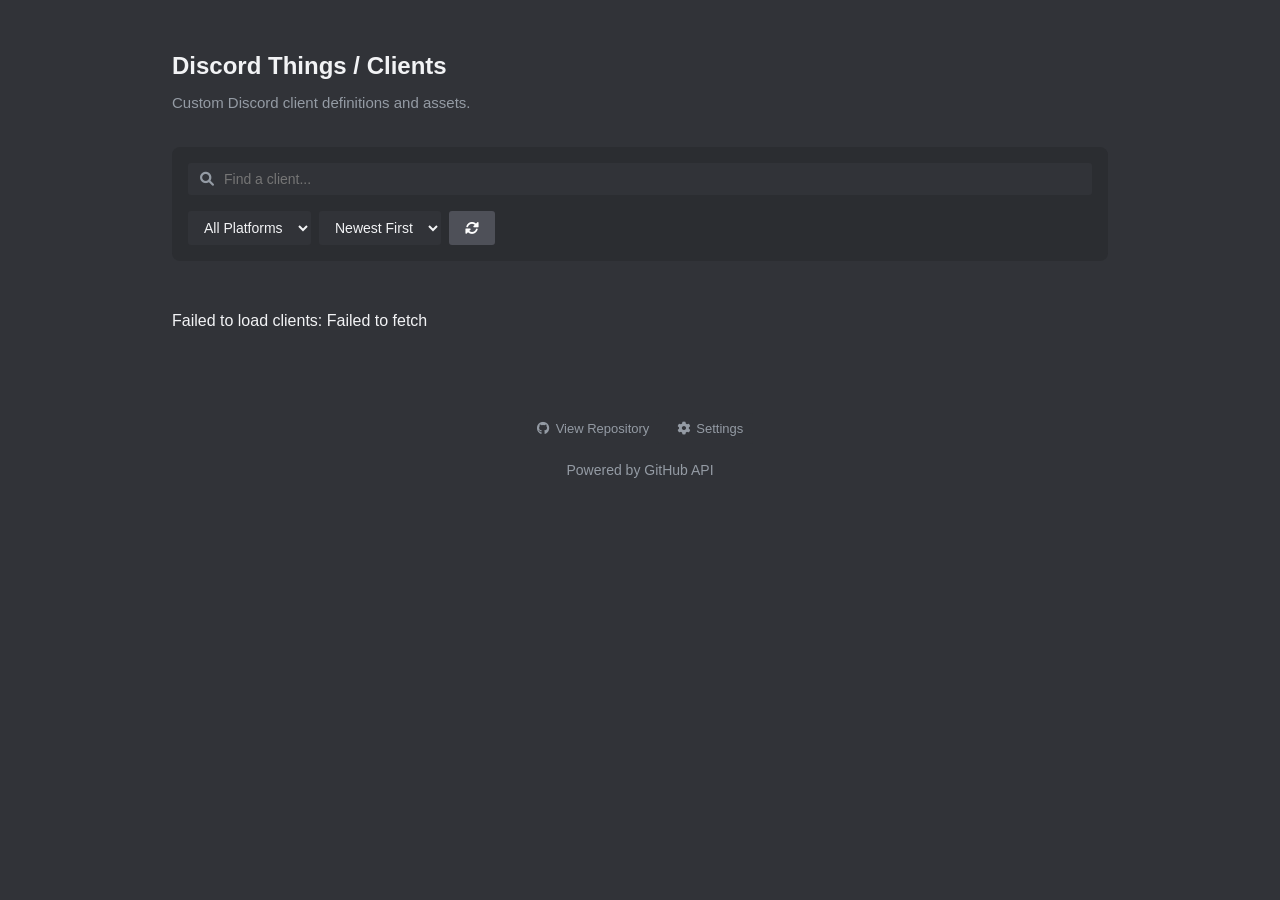
==== clients/index.html @ d76bdd22 "feat: redesign to align with discord style" ====
<!DOCTYPE html>
<html lang="en">
<head>
    <meta charset="UTF-8">
    <meta name="viewport" content="width=device-width, initial-scale=1.0">
    <title>Discord Things - Client Viewer</title>
    <link rel="stylesheet" href="https://cdnjs.cloudflare.com/ajax/libs/font-awesome/6.0.0/css/all.min.css">
    <link rel="stylesheet" href="style.css">
</head>
<body>

    <div id="toast-container" class="toast-container"></div>

    <div class="container">
        <header>
            <h1><a href="../index.html" style="text-decoration: none; color: inherit;">Discord Things</a> / Clients</h1>
            <p>Custom Discord client definitions and assets.</p>

            <div id="clients-view-controls">
                <div class="search-container">
                    <i class="fas fa-search search-icon"></i>
                    <input type="text" id="search-input" placeholder="Find a client...">
                </div>
                
                <div class="toolbar">
                    <select id="platform-filter">
                        <option value="">All Platforms</option>
                        <option value="ios">iOS</option>
                        <option value="android">Android</option>
                        <option value="linux">Linux</option>
                        <option value="mac">Mac</option>
                        <option value="windows">Windows</option>
                    </select>
                    
                    <select id="sort-select">
                        <option value="newest">Newest First</option>
                        <option value="oldest">Oldest First</option>
                        <option value="az">Name (A-Z)</option>
                        <option value="za">Name (Z-A)</option>
                    </select>

                    <button id="refetch-btn" class="btn-secondary" title="Refetch Clients">
                        <i class="fas fa-sync-alt"></i>
                    </button>
                </div>
            </div>
        </header>

        <div id="repo-container">
            <div class="loading">
                <i class="fas fa-spinner fa-spin"></i> Loading clients...
            </div>
        </div>

        <footer>
            <div style="margin-bottom: 1rem; display: flex; justify-content: center; gap: 8px;">
                <a href="https://github.com/explysm/discord-things" target="_blank" class="btn-copy">
                    <i class="fab fa-github"></i> View Repository
                </a>
                <button id="settings-btn" class="btn-copy">
                    <i class="fas fa-cog"></i> Settings
                </button>
            </div>
            <p>Powered by GitHub API</p>
        </footer>
    </div>

    <button id="add-client-btn" class="fab-btn" style="display: none;">
        <i class="fas fa-plus"></i>
    </button>

    <div id="edit-modal" class="modal-overlay">
        <div class="modal-content">
            <div class="modal-header">
                <h3>Edit Client JSON</h3>
                <button class="close-modal">&times;</button>
            </div>
            <div class="modal-body">
                <p class="small-text">Modify the JSON definition directly.</p>
                <textarea id="edit-json-editor" class="code-editor"></textarea>
                <div id="edit-status" class="status-msg"></div>
            </div>
            <div class="modal-footer">
                <button id="save-edit-btn" class="btn-primary">Save Changes</button>
            </div>
        </div>
    </div>

    <div id="login-modal" class="modal-overlay">
        <div class="modal-content">
            <div class="modal-header">
                <h3>Settings</h3>
                <button class="close-modal">&times;</button>
            </div>
            <div class="modal-body">
                <p>Enter your GitHub Personal Access Token to manage clients. <br><small style="color: var(--secondary-text); font-style: italic;">*only if you have access to manage the repo</small></p>
                <input type="password" id="github-token" placeholder="ghp_..." class="modal-input">
                <div id="login-msg" class="status-msg"></div>
                
                <hr style="border: 0; border-top: 1px solid var(--border-color); margin: 1.5rem 0;">
                
                <div style="display: flex; justify-content: space-between; align-items: center;">
                    <span style="font-weight: 500;">Appearance</span>
                    <button id="theme-toggle-btn" class="btn-secondary" style="width: auto;">
                        <i class="fas fa-moon"></i> <span>Dark Mode</span>
                    </button>
                </div>
            </div>
            <div class="modal-footer">
                <button id="logout-btn" class="btn-secondary" style="display: none;">Log Out</button>
                <button id="login-submit" class="btn-primary">Log In</button>
            </div>
        </div>
    </div>

    <div id="upload-modal" class="modal-overlay">
        <div class="modal-content">
            <div class="modal-header">
                <h3>Add New Client</h3>
                <button class="close-modal">&times;</button>
            </div>
            <div class="modal-body">
                <label class="input-label">Name</label>
                <input type="text" id="client-name" class="modal-input" placeholder="Client Name">
                
                <label class="input-label" style="margin-top: 1rem;">Description</label>
                <textarea id="client-desc" class="modal-input" placeholder="A brief description of the client." style="height: 100px; resize: vertical; padding-top: 10px;"></textarea>

                <label class="input-label" style="margin-top: 1rem;">Link</label>
                <input type="url" id="client-link" class="modal-input" placeholder="https://example.com">

                <label class="input-label" style="margin-top: 1rem;">Icon (Optional)</label>
                <div style="display: flex; gap: 10px; margin-bottom: 10px;">
                    <button type="button" id="icon-file-btn" class="btn-secondary" style="flex: 1; background: var(--accent-color); color: black;">
                        <i class="fas fa-upload"></i> Upload File
                    </button>
                    <button type="button" id="icon-url-btn" class="btn-secondary" style="flex: 1;">
                        <i class="fas fa-link"></i> Use URL
                    </button>
                </div>
                
                <div id="icon-file-section">
                    <input type="file" id="client-icon-file" class="modal-input" accept="image/*">
                </div>
                
                <div id="icon-url-section" style="display: none;">
                    <input type="url" id="client-icon-url" class="modal-input" placeholder="https://example.com/icon.png">
                </div>

                <label class="input-label" style="margin-top: 1rem;">Status</label>
                <select id="client-status" class="modal-input">
                    <option value="">Select Status</option>
                    <option value="actively-maintained">Actively Maintained</option>
                    <option value="still-in-development">Still in Development</option>
                    <option value="discontinued">Discontinued</option>
                    <option value="broken">Broken</option>
                </select>

                <label class="input-label" style="margin-top: 1rem;">Tags (comma-separated)</label>
                <input type="text" id="client-tags" class="modal-input" placeholder="e.g. mobile, pc, linux">

                <div id="publish-status" class="status-msg"></div>
            </div>
            <div class="modal-footer">
                <button id="publish-btn" class="btn-primary">Publish Client</button>
            </div>
        </div>
    </div>

    <script>
        const REPO_OWNER = 'explysm';
        const REPO_NAME = 'discord-things';
        const API_URL = `https://api.github.com/repos/${REPO_OWNER}/${REPO_NAME}/contents/clients/json`;
        const CACHE_KEY = 'discord_things_clients_cache';
        const CACHE_DURATION = 1000 * 60 * 10; // 10 minutes
        
        function showToast(message, type = 'info') {
            const container = document.getElementById('toast-container');
            const toast = document.createElement('div');
            toast.className = `toast ${type}`;
            
            let icon = 'info-circle';
            if (type === 'success') icon = 'check-circle';
            if (type === 'error') icon = 'exclamation-circle';
            
            toast.innerHTML = `<i class="fas fa-${icon}"></i> <span>${message}</span>`;
            container.appendChild(toast);
            
            setTimeout(() => {
                toast.classList.add('fade-out');
                setTimeout(() => toast.remove(), 300);
            }, 3000);
        }

        let GITHUB_TOKEN = localStorage.getItem('gh_token');
        let currentSort = 'newest';
        let globalClientData = [];

        const settingsBtn = document.getElementById('settings-btn');
        const loginModal = document.getElementById('login-modal');
        const uploadModal = document.getElementById('upload-modal');
        const editModal = document.getElementById('edit-modal');
        
        const sortSelect = document.getElementById('sort-select');
        const platformFilter = document.getElementById('platform-filter');
        const refetchBtn = document.getElementById('refetch-btn');
        const addClientBtn = document.getElementById('add-client-btn');
        
        const tokenInput = document.getElementById('github-token');
        const loginSubmit = document.getElementById('login-submit');
        const logoutBtn = document.getElementById('logout-btn');
        const loginMsg = document.getElementById('login-msg');
        const themeToggleBtn = document.getElementById('theme-toggle-btn');
        
        let isLightMode = localStorage.getItem('discord_things_theme') === 'light';
        
        function updateTheme() {
            if (isLightMode) {
                document.body.classList.add('light-mode');
                themeToggleBtn.innerHTML = '<i class="fas fa-sun"></i> <span>Light Mode</span>';
            } else {
                document.body.classList.remove('light-mode');
                themeToggleBtn.innerHTML = '<i class="fas fa-moon"></i> <span>Dark Mode</span>';
            }
            localStorage.setItem('discord_things_theme', isLightMode ? 'light' : 'dark');
        }
        
        updateTheme();
        
        if (themeToggleBtn) {
            themeToggleBtn.addEventListener('click', () => {
                isLightMode = !isLightMode;
                updateTheme();
            });
        }
        
        const publishBtn = document.getElementById('publish-btn');
        const publishStatus = document.getElementById('publish-status');
        
        checkAuth();
        fetchClients();
        
        if (sortSelect) {
            sortSelect.addEventListener('change', (e) => {
                currentSort = e.target.value;
                if(globalClientData.length > 0) renderClientList(globalClientData);
            });
        }

        if (platformFilter) {
            platformFilter.addEventListener('change', () => {
                if(globalClientData.length > 0) renderClientList(globalClientData);
            });
        }

        if (refetchBtn) {
            refetchBtn.addEventListener('click', () => {
                const icon = refetchBtn.querySelector('i');
                icon.classList.add('fa-spin');
                fetchClients(true).then(() => {
                    setTimeout(() => icon.classList.remove('fa-spin'), 500);
                });
            });
        }

        settingsBtn.addEventListener('click', () => openModal(loginModal));
        addClientBtn.addEventListener('click', () => {
            resetUploadForm();
            openModal(uploadModal);
        });

        document.querySelectorAll('.close-modal').forEach(btn => {
            btn.addEventListener('click', (e) => closeModal(e.target.closest('.modal-overlay')));
        });

        // Icon upload mode switch
        const iconFileBtn = document.getElementById('icon-file-btn');
        const iconUrlBtn = document.getElementById('icon-url-btn');

        iconFileBtn.addEventListener('click', () => {
            document.getElementById('icon-file-section').style.display = 'block';
            document.getElementById('icon-url-section').style.display = 'none';
            iconFileBtn.style.background = 'var(--accent-color)';
            iconFileBtn.style.color = 'black';
            iconUrlBtn.style.background = 'rgba(255, 255, 255, 0.05)';
            iconUrlBtn.style.color = 'var(--text-color)';
        });

        iconUrlBtn.addEventListener('click', () => {
            document.getElementById('icon-file-section').style.display = 'none';
            document.getElementById('icon-url-section').style.display = 'block';
            iconUrlBtn.style.background = 'var(--accent-color)';
            iconUrlBtn.style.color = 'black';
            iconFileBtn.style.background = 'rgba(255, 255, 255, 0.05)';
            iconFileBtn.style.color = 'var(--text-color)';
        });

        window.onclick = (event) => {
            if (event.target.classList.contains('modal-overlay')) {
                closeModal(event.target);
            }
        };

        function openModal(modal) {
            modal.style.display = 'flex';
            modal.style.opacity = 1;
        }

        function closeModal(modal) {
            modal.style.opacity = 0;
            setTimeout(() => modal.style.display = 'none', 200);
        }

        loginSubmit.addEventListener('click', async () => {
            const token = tokenInput.value.trim();
            if (!token) return;

            loginMsg.textContent = 'Verifying...';
            loginMsg.style.color = 'var(--secondary-text)';

            try {
                const response = await fetch('https://api.github.com/user', { headers: { 'Authorization': `token ${token}` } });
                if (response.ok) {
                    const repoRes = await fetch(`https://api.github.com/repos/${REPO_OWNER}/${REPO_NAME}`, { headers: { 'Authorization': `token ${token}` } });
                    if (repoRes.ok) {
                        const repoData = await repoRes.json();
                        if (!repoData.permissions.push) throw new Error('You do not have write access to this repository.');
                        
                        localStorage.setItem('gh_token', token);
                        GITHUB_TOKEN = token;
                        checkAuth();
                        closeModal(loginModal);
                        showToast('Logged in successfully!', 'success');
                    } else {
                        throw new Error('Could not access repository info.');
                    }
                } else {
                    throw new Error('Invalid token.');
                }
            } catch (err) {
                loginMsg.textContent = err.message;
                loginMsg.style.color = 'var(--error)';
            }
        });

        logoutBtn.addEventListener('click', () => {
            localStorage.removeItem('gh_token');
            GITHUB_TOKEN = null;
            checkAuth();
            loginMsg.textContent = 'Logged out.';
        });

        function resetUploadForm() {
            document.getElementById('client-name').value = '';
            document.getElementById('client-desc').value = '';
            document.getElementById('client-link').value = '';
            document.getElementById('client-icon-file').value = '';
            document.getElementById('client-icon-url').value = '';
            document.getElementById('client-status').value = '';
            publishStatus.textContent = '';
            publishBtn.disabled = false;
            
            // Reset icon section to file mode
            document.getElementById('icon-file-section').style.display = 'block';
            document.getElementById('icon-url-section').style.display = 'none';
            document.getElementById('icon-file-btn').style.background = 'var(--accent-color)';
            document.getElementById('icon-file-btn').style.color = 'black';
            document.getElementById('icon-url-btn').style.background = 'rgba(255, 255, 255, 0.05)';
            document.getElementById('icon-url-btn').style.color = 'var(--text-color)';
        }

        publishBtn.addEventListener('click', async () => {
            const name = document.getElementById('client-name').value.trim();
            const desc = document.getElementById('client-desc').value.trim();
            const link = document.getElementById('client-link').value.trim();
            const iconFile = document.getElementById('client-icon-file').files[0];
            const iconUrlInput = document.getElementById('client-icon-url').value.trim();
            const statusInput = document.getElementById('client-status').value;
            const tagsInput = document.getElementById('client-tags').value.trim();

            if (!name || !link) {
                publishStatus.textContent = 'Name and Link are required.';
                publishStatus.style.color = 'var(--error)';
                return;
            }

            publishStatus.textContent = 'Publishing client...';
            publishStatus.style.color = 'var(--accent-color)';
            publishBtn.disabled = true;

            try {
                let iconUrl = '';
                const safeName = name.toLowerCase().replace(/[^a-z0-9]/g, '-');
                const tags = tagsInput ? tagsInput.split(',').map(tag => tag.trim()).filter(tag => tag) : [];

                if (iconFile) {
                    publishStatus.textContent = 'Uploading icon...';
                    const extension = iconFile.name.split('.').pop();
                    const iconPath = `clients/assets/${safeName}.${extension}`;
                    const content = await toBase64(iconFile);
                    
                    await githubUpload(iconPath, content, `Add icon for client: ${name}`);
                    iconUrl = `https://raw.githubusercontent.com/${REPO_OWNER}/${REPO_NAME}/main/${iconPath}`;
                } else if (iconUrlInput) {
                    iconUrl = iconUrlInput;
                }

                publishStatus.textContent = 'Creating JSON definition...';
                const clientJson = { name, desc, link, iconUrl, status: statusInput || null, tags };
                const jsonPath = `clients/json/${safeName}.json`;
                const jsonContent = btoa(unescape(encodeURIComponent(JSON.stringify(clientJson, null, 2))));
                
                await githubUpload(jsonPath, jsonContent, `Add client: ${name}`);

                closeModal(uploadModal);
                showToast('Client published successfully!', 'success');
                fetchClients(true);

            } catch (err) {
                console.error(err);
                publishStatus.textContent = `Error: ${err.message}`;
                publishStatus.style.color = 'var(--error)';
            } finally {
                publishBtn.disabled = false;
            }
        });

        async function githubUpload(path, contentBase64, message) {
            const url = `https://api.github.com/repos/${REPO_OWNER}/${REPO_NAME}/contents/${path}`;
            let sha = await getFileSha(path);

            const body = { message, content: contentBase64 };
            if (sha) body.sha = sha;

            const response = await fetch(url, {
                method: 'PUT',
                headers: { 'Authorization': `token ${GITHUB_TOKEN}`, 'Content-Type': 'application/json' },
                body: JSON.stringify(body)
            });

            if (!response.ok) {
                const err = await response.json();
                throw new Error(err.message || 'Upload failed');
            }
        }

        function toBase64(file) {
            return new Promise((resolve, reject) => {
                const reader = new FileReader();
                reader.readAsDataURL(file);
                reader.onload = () => resolve(reader.result.split(',')[1]);
                reader.onerror = error => reject(error);
            });
        }

        async function fetchClients(forceRefresh = false) {
            const container = document.getElementById('repo-container');
            
            if (!forceRefresh) {
                const cached = localStorage.getItem(CACHE_KEY);
                if (cached) {
                    try {
                        const { timestamp, data } = JSON.parse(cached);
                        if (Date.now() - timestamp < CACHE_DURATION) {
                            globalClientData = data;
                            renderClientList(data);
                            return;
                        }
                    } catch (e) {
                         console.error("Cache parse error", e);
                         localStorage.removeItem(CACHE_KEY);
                    }
                }
            }
            
            container.innerHTML = `<div class="loading"><i class="fas fa-spinner fa-spin"></i> Loading clients from GitHub...</div>`;

            try {
                const headers = {};
                if (GITHUB_TOKEN) headers['Authorization'] = `token ${GITHUB_TOKEN}`;

                const response = await fetch(API_URL, { headers });
                if (!response.ok) throw new Error(`GitHub API Error: ${response.statusText}`);
                
                const files = (await response.json()).filter(file => file.name.endsWith('.json'));

                if (files.length === 0) {
                    container.innerHTML = '<div class="error">No clients found.</div>';
                    return;
                }

                const clientPromises = files.map(async file => {
                    try {
                        const fileRes = await fetch(file.download_url);
                        const clientData = await fileRes.json();
                        return { ...clientData, jsonPath: file.path, jsonSha: file.sha };
                    } catch (e) {
                        console.error('Error fetching client json:', file.name, e);
                        return null;
                    }
                });

                const clients = (await Promise.all(clientPromises)).filter(c => c !== null);

                localStorage.setItem(CACHE_KEY, JSON.stringify({ timestamp: Date.now(), data: clients }));
                globalClientData = clients;
                renderClientList(clients);

            } catch (error) {
                console.error(error);
                container.innerHTML = `<div class="error">Failed to load clients: ${error.message}</div>`;
            }
        }

        function renderClientList(clients) {
            const container = document.getElementById('repo-container');
            container.innerHTML = '';
            
            let sortedClients = [...clients];
            if (currentSort === 'az') sortedClients.sort((a, b) => a.name.localeCompare(b.name));
            else if (currentSort === 'za') sortedClients.sort((a, b) => b.name.localeCompare(a.name));
            else if (currentSort === 'oldest') sortedClients.reverse();
            
            sortedClients.forEach(client => createClientCard(client, container));
            checkAuth();
            
            applyFilters();
        }

        function applyFilters() {
            const searchTerm = searchInput.value.toLowerCase();
            const platformFilterValue = platformFilter ? platformFilter.value.toLowerCase() : '';
            
            document.querySelectorAll('.repo-card').forEach(card => {
                const name = card.querySelector('.repo-name').textContent.toLowerCase();
                const desc = card.querySelector('.client-desc').textContent.toLowerCase();
                const status = card.querySelector('.status-badge') ? card.querySelector('.status-badge').textContent.toLowerCase() : '';
                const tags = Array.from(card.querySelectorAll('.tag-badge')).map(tag => tag.textContent.toLowerCase()).join(' ');
                
                let showCard = true;
                
                // Apply search filter
                if (searchTerm) {
                    const searchableContent = `${name} ${desc} ${status} ${tags}`;
                    showCard = searchableContent.includes(searchTerm);
                }
                
                // Apply platform filter
                if (showCard && platformFilterValue) {
                    showCard = tags.includes(platformFilterValue);
                }
                
                card.style.display = showCard ? 'flex' : 'none';
            });
        }

        function createClientCard(clientData, container) {
            const card = document.createElement('div');
            card.className = 'repo-card';
            
            const deleteBtnId = `del-${Math.random().toString(36).substr(2, 9)}`;
            const editBtnId = `edit-${Math.random().toString(36).substr(2, 9)}`;
            
            const statusBadge = clientData.status ? 
                (clientData.status === 'actively-maintained' ? 
                    '<span class="status-badge actively-maintained">Actively Maintained</span>' : 
                    clientData.status === 'still-in-development' ? 
                    '<span class="status-badge still-in-development">Still in Development</span>' :
                    clientData.status === 'broken' ?
                    '<span class="status-badge broken">Broken</span>' :
                    '<span class="status-badge discontinued">Discontinued</span>') : '';

            card.innerHTML = `
                <div class="repo-header">
                    <span class="repo-name">${clientData.name}</span>
                    ${statusBadge}
                </div>

                <div class="client-details">
                    ${clientData.iconUrl ? `<img src="${clientData.iconUrl}" alt="${clientData.name} Icon" class="client-icon">` : '<div class="client-icon"></div>'}
                    <div class="client-info">
                         <p class="client-desc">${clientData.desc || 'No description provided.'}</p>
                         ${clientData.tags && clientData.tags.length > 0 ? `
                            <div class="tags-container">
                                ${clientData.tags.map(tag => `<span class="tag-badge">${tag}</span>`).join('')}
                            </div>
                         ` : ''}
                    </div>
                </div>

                <div class="repo-meta">
                    <a href="${clientData.link}" target="_blank" class="btn-copy" title="Visit Link">
                        <i class="fas fa-external-link-alt"></i> Visit
                    </a>
                    <button id="${editBtnId}" class="btn-copy btn-delete" style="display: none;" title="Edit JSON">
                        <i class="fas fa-edit"></i>
                    </button>
                    <button id="${deleteBtnId}" class="btn-copy btn-delete" style="display: none; color: #f85149;" title="Delete">
                        <i class="fas fa-trash"></i>
                    </button>
                </div>
            `;
            
            container.appendChild(card);

            document.getElementById(deleteBtnId).onclick = (e) => { e.preventDefault(); deleteClient(clientData); };
            document.getElementById(editBtnId).onclick = (e) => { e.preventDefault(); openEditModal(clientData); };
        }
        
        const editJsonEditor = document.getElementById('edit-json-editor');
        const saveEditBtn = document.getElementById('save-edit-btn');
        const editStatus = document.getElementById('edit-status');
        let currentEditingClient = null;

        function openEditModal(clientData) {
            currentEditingClient = clientData;
            const cleanData = { ...clientData };
            delete cleanData.jsonPath;
            delete cleanData.jsonSha;
            
            editJsonEditor.value = JSON.stringify(cleanData, null, 2);
            editStatus.textContent = '';
            openModal(editModal);
        }

        saveEditBtn.addEventListener('click', async () => {
             if (!currentEditingClient) return;
             const content = editJsonEditor.value;
             let jsonData;
             try {
                 jsonData = JSON.parse(content);
             } catch(e) {
                 editStatus.textContent = "Invalid JSON";
                 editStatus.style.color = 'var(--error)';
                 return;
             }
             
             saveEditBtn.disabled = true;
             editStatus.textContent = "Saving...";
             editStatus.style.color = 'var(--accent-color)';
             
             try {
                const safeName = jsonData.name.toLowerCase().replace(/[^a-z0-9]/g, '-');
                const newPath = `clients/json/${safeName}.json`;

                // If name changes, we need to delete old file
                if (currentEditingClient.jsonPath !== newPath) {
                    await githubDelete(currentEditingClient.jsonPath, currentEditingClient.jsonSha, `Rename client: ${currentEditingClient.name} to ${jsonData.name}`);
                }

                const base64Content = btoa(unescape(encodeURIComponent(content)));
                await githubUpload(newPath, base64Content, `Update client: ${jsonData.name}`);
                 
                 closeModal(editModal);
                 showToast('Client updated successfully!', 'success');
                 fetchClients(true);
             } catch(e) {
                 console.error(e);
                 editStatus.textContent = `Error: ${e.message}`;
                 editStatus.style.color = 'var(--error)';
             } finally {
                 saveEditBtn.disabled = false;
             }
        });

        async function deleteClient(clientData) {
            if (!confirm(`Are you sure you want to delete "${clientData.name}"?`)) return;
            
            try {
                showToast('Deleting client...', 'info');
                // 1. Delete JSON file
                await githubDelete(clientData.jsonPath, clientData.jsonSha, `Delete client: ${clientData.name}`);
                
                // 2. Delete icon if it exists
                if (clientData.iconUrl) {
                    try {
                        const iconPath = clientData.iconUrl.match(/main\/(.*)$/)[1];
                        if (iconPath) {
                            const sha = await getFileSha(iconPath);
                            if (sha) await githubDelete(iconPath, sha, `Delete icon for: ${clientData.name}`);
                        }
                    } catch (e) {
                        console.error(`Failed to delete icon: ${clientData.iconUrl}`, e);
                        showToast('Could not delete icon file, but JSON was deleted.', 'error');
                    }
                }

                showToast('Client deleted successfully.', 'success');
                fetchClients(true);

            } catch (err) {
                console.error(err);
                showToast(`Error deleting client: ${err.message}`, 'error');
            }
        }

        async function getFileSha(path) {
            const url = `https://api.github.com/repos/${REPO_OWNER}/${REPO_NAME}/contents/${path}`;
            const headers = { 'Authorization': `token ${GITHUB_TOKEN}` };
            try {
                const res = await fetch(url, { headers });
                if (res.ok) {
                    const data = await res.json();
                    return data.sha;
                }
            } catch (e) {}
            return null;
        }

        async function githubDelete(path, sha, message) {
            const url = `https://api.github.com/repos/${REPO_OWNER}/${REPO_NAME}/contents/${path}`;
            const response = await fetch(url, {
                method: 'DELETE',
                headers: { 'Authorization': `token ${GITHUB_TOKEN}`, 'Content-Type': 'application/json' },
                body: JSON.stringify({ message, sha })
            });
            if (!response.ok) {
                const err = await response.json();
                throw new Error(err.message || 'Delete failed');
            }
        }

        function checkAuth() {
            if (GITHUB_TOKEN) {
                if (addClientBtn) addClientBtn.style.display = 'flex';
                if (tokenInput) tokenInput.style.display = 'none';
                if (loginSubmit) loginSubmit.style.display = 'none';
                if (logoutBtn) logoutBtn.style.display = 'block';
                if (loginMsg) {
                    loginMsg.textContent = 'You are logged in.';
                    loginMsg.style.color = '#2ea043';
                }
                document.querySelectorAll('.btn-delete').forEach(el => el.style.display = 'inline-flex');
            } else {
                if (addClientBtn) addClientBtn.style.display = 'none';
                if (tokenInput) tokenInput.style.display = 'block';
                if (loginSubmit) loginSubmit.style.display = 'block';
                if (logoutBtn) logoutBtn.style.display = 'none';
                if (loginMsg) {
                    loginMsg.textContent = '';
                    tokenInput.value = '';
                }
                document.querySelectorAll('.btn-delete').forEach(el => el.style.display = 'none');
            }
        }

        const searchInput = document.getElementById('search-input');
        searchInput.addEventListener('input', () => {
            applyFilters();
        });
    </script>
</body>
</html>
---- clients/style.css ----
:root {
    /* Discord Palette */
    --bg-color: #313338; 
    --surface: #2b2d31;
    --surface-hover: #35373c;
    --text-primary: #f2f3f5; 
    --text-secondary: #949ba4; 
    
    /* Accents & Borders */
    --accent: #5865f2; 
    --border: #1e1f22;
    
    /* Status Colors */
    --success: #23a559;
    --error: #f23f43;
    --warning: #f0b232;

    /* Metrics */
    --radius-sm: 3px;
    --radius-md: 4px;
    --radius-lg: 8px;
    --font-sans: 'gg sans', 'Noto Sans', 'Helvetica Neue', Helvetica, Arial, sans-serif;
}

body.light-mode {
    --bg-color: #f2f3f5;
    --surface: #ffffff;
    --surface-hover: #ebedef;
    --text-primary: #060607;
    --text-secondary: #4e5058;
    
    --accent: #5865f2;
    --border: #e3e5e8;
}

* {
    box-sizing: border-box;
    margin: 0;
    padding: 0;
    -webkit-tap-highlight-color: transparent;
}

body {
    background-color: var(--bg-color);
    color: var(--text-primary);
    font-family: var(--font-sans);
    line-height: 1.5;
    padding: 0;
    margin: 0;
    min-height: 100vh;
}

.container {
    max-width: 1000px;
    margin: 0 auto;
    padding: 3rem 2rem;
}

header {
    margin-bottom: 3rem;
}

header h1 {
    font-size: 1.5rem;
    font-weight: 700;
    margin-bottom: 0.5rem;
}

header h1 a:hover {
    text-decoration: underline;
}

header p {
    color: var(--text-secondary);
    font-size: 0.9375rem;
}

/* Controls & Toolbar */
#clients-view-controls {
    background: var(--surface);
    border-radius: var(--radius-lg);
    padding: 1rem;
    margin-top: 2rem;
}

.search-container {
    position: relative;
}

.search-icon {
    position: absolute;
    left: 12px;
    top: 50%;
    transform: translateY(-50%);
    color: var(--text-secondary);
    font-size: 0.875rem;
    pointer-events: none;
}

#search-input, .modal-input, .code-editor {
    width: 100%;
    padding: 8px 12px 8px 36px;
    background-color: var(--bg-color);
    border: none;
    border-radius: var(--radius-sm);
    color: var(--text-primary);
    font-size: 0.875rem;
    font-family: var(--font-sans);
    outline: none;
}

.modal-input {
    padding-left: 12px;
}

.toolbar {
    display: flex;
    gap: 8px;
    margin-top: 1rem;
    flex-wrap: wrap;
}

select#platform-filter, select#sort-select {
    padding: 8px 12px;
    background-color: var(--bg-color);
    border: none;
    border-radius: var(--radius-sm);
    color: var(--text-primary);
    font-size: 0.875rem;
    cursor: pointer;
    outline: none;
}

/* Buttons - Discord Themed */
.btn-primary, .btn-secondary {
    display: flex;
    align-items: center;
    justify-content: center;
    gap: 8px;
    padding: 8px 16px;
    border-radius: 3px;
    font-size: 0.875rem;
    font-weight: 500;
    cursor: pointer;
    border: none;
    text-decoration: none;
}

.btn-primary {
    background: var(--accent);
    color: white;
}

.btn-primary:hover {
    background: #4752c4;
}

.btn-secondary {
    background: #4e5058;
    color: white;
}

.btn-secondary:hover {
    background: #6d6f78;
}

.btn-copy {
    padding: 6px 12px;
    border-radius: 3px;
    display: inline-flex;
    align-items: center;
    justify-content: center;
    gap: 8px;
    background: var(--surface);
    color: var(--text-secondary);
    cursor: pointer;
    font-size: 0.8125rem;
    text-decoration: none;
    border: none;
    text-align: center;
}

.btn-copy:hover {
    color: var(--text-primary);
    background: var(--surface-hover);
}

/* Repository Grid */
#repo-container {
    display: grid;
    grid-template-columns: repeat(auto-fill, minmax(300px, 1fr));
    gap: 1rem;
    margin-top: 2rem;
}

.repo-card {
    background: var(--surface);
    border-radius: var(--radius-md);
    padding: 1.25rem;
    display: flex;
    flex-direction: column;
}

.repo-card:hover {
    background: var(--surface-hover);
}

.repo-header {
    display: flex;
    justify-content: space-between;
    align-items: flex-start;
    margin-bottom: 1rem;
}

.repo-name {
    font-size: 1rem;
    font-weight: 700;
    color: var(--text-primary);
}

.client-icon {
    width: 48px;
    height: 48px;
    border-radius: var(--radius-md);
    background-color: var(--bg-color);
    margin-right: 1rem;
    flex-shrink: 0;
    object-fit: cover;
}

.client-details {
    display: flex;
    margin-bottom: 1rem;
}

.client-desc {
    color: var(--text-secondary);
    font-size: 0.875rem;
    margin-bottom: 0.75rem;
    line-height: 1.5;
}

.tag-badge {
    background-color: var(--bg-color);
    color: var(--text-secondary);
    padding: 2px 6px;
    border-radius: var(--radius-sm);
    font-size: 0.75rem;
    margin-right: 4px;
    margin-bottom: 4px;
    display: inline-block;
}

.status-badge {
    padding: 2px 6px;
    border-radius: var(--radius-sm);
    font-size: 0.7rem;
    font-weight: 700;
    text-transform: uppercase;
}

.status-badge.actively-maintained { color: var(--success); }
.status-badge.discontinued { color: var(--error); }
.status-badge.still-in-development { color: var(--warning); }
.status-badge.broken { color: var(--error); }

.repo-meta {
    margin-top: auto;
    display: flex;
    gap: 6px;
}

.btn-copy {
    padding: 6px 10px;
    border-radius: var(--radius-sm);
    display: inline-flex;
    align-items: center;
    gap: 6px;
    background: var(--bg-color);
    color: var(--text-secondary);
    cursor: pointer;
    font-size: 0.8125rem;
    text-decoration: none;
    border: none;
}

.btn-copy:hover {
    color: var(--text-primary);
    background: var(--surface-hover);
}

/* FAB */
.fab-btn {
    position: fixed;
    bottom: 2rem;
    right: 2rem;
    width: 3.5rem;
    height: 3.5rem;
    border-radius: 50%;
    background-color: var(--accent);
    color: white;
    border: none;
    font-size: 1.25rem;
    cursor: pointer;
    display: flex;
    align-items: center;
    justify-content: center;
    z-index: 100;
}

/* Modals */
.modal-overlay {
    position: fixed;
    top: 0;
    left: 0;
    width: 100%;
    height: 100%;
    background: rgba(0, 0, 0, 0.85);
    display: none;
    justify-content: center;
    align-items: center;
    z-index: 2000;
}

.modal-content {
    background: var(--bg-color);
    padding: 2rem;
    border-radius: var(--radius-md);
    width: 90%;
    max-width: 480px;
}

.modal-header {
    display: flex;
    justify-content: space-between;
    align-items: center;
    margin-bottom: 1.5rem;
}

.close-modal {
    background: none;
    border: none;
    color: var(--text-secondary);
    font-size: 1.25rem;
    cursor: pointer;
}

.code-editor {
    font-family: 'JetBrains Mono', monospace;
    min-height: 200px;
    resize: vertical;
    background: #1e1f22;
    padding-left: 12px;
}

/* Toast */
.toast-container {
    position: fixed;
    bottom: 2rem;
    left: 50%;
    transform: translateX(-50%);
    display: flex;
    flex-direction: column;
    gap: 0.5rem;
    z-index: 9999;
}

.toast {
    background: #1e1f22;
    color: var(--text-primary);
    padding: 0.75rem 1.25rem;
    border-radius: var(--radius-md);
    font-size: 0.875rem;
    display: flex;
    align-items: center;
    gap: 0.75rem;
    min-width: 280px;
}

footer {
    margin-top: 5rem;
    text-align: center;
    color: var(--text-secondary);
    padding-bottom: 3rem;
    font-size: 0.875rem;
}

@media (max-width: 600px) {
    .container { padding: 2rem 1rem; }
    #repo-container { grid-template-columns: 1fr; }
    .toolbar { flex-direction: column; }
    .toolbar * { width: 100%; }
}
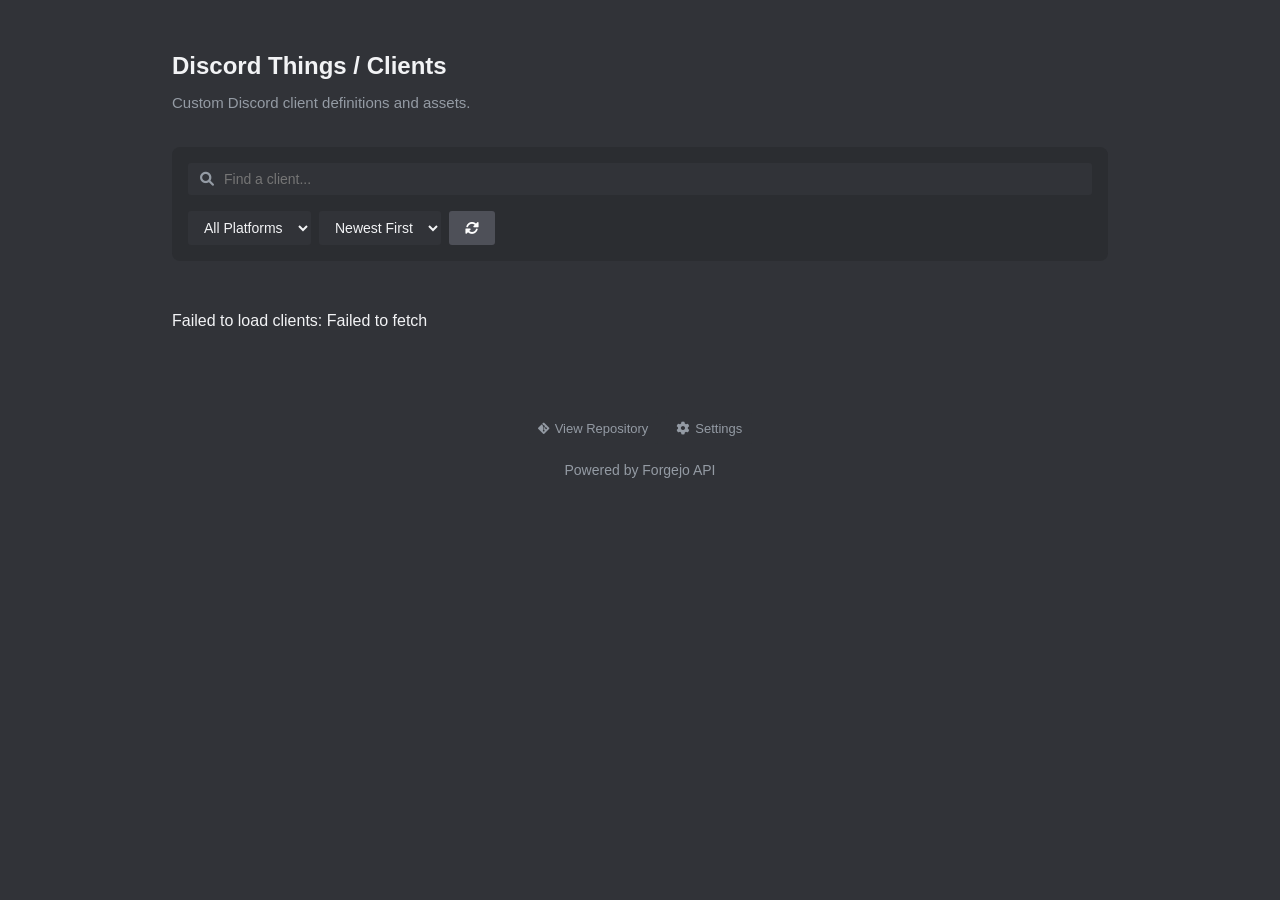
==== commit 951e6c62: "html: migrate auth and upload to forgejo" ====
--- a/clients/index.html
+++ b/clients/index.html
@@ -54,14 +54,14 @@
 
         <footer>
             <div style="margin-bottom: 1rem; display: flex; justify-content: center; gap: 8px;">
-                <a href="https://github.com/explysm/discord-things" target="_blank" class="btn-copy">
-                    <i class="fab fa-github"></i> View Repository
+                <a href="https://sdlsr.dpdns.org/git/sudoloser/discord-things" target="_blank" class="btn-copy">
+                    <i class="fab fa-git-alt"></i> View Repository
                 </a>
                 <button id="settings-btn" class="btn-copy">
                     <i class="fas fa-cog"></i> Settings
                 </button>
             </div>
-            <p>Powered by GitHub API</p>
+            <p>Powered by Forgejo API</p>
         </footer>
     </div>
 
@@ -93,8 +93,8 @@
                 <button class="close-modal">&times;</button>
             </div>
             <div class="modal-body">
-                <p>Enter your GitHub Personal Access Token to manage clients. <br><small style="color: var(--secondary-text); font-style: italic;">*only if you have access to manage the repo</small></p>
-                <input type="password" id="github-token" placeholder="ghp_..." class="modal-input">
+                <p>Enter your Forgejo Access Token to manage clients. <br><small style="color: var(--secondary-text); font-style: italic;">*only if you have access to manage the repo</small></p>
+                <input type="password" id="forgejo-token" placeholder="Forgejo access token" class="modal-input">
                 <div id="login-msg" class="status-msg"></div>
                 
                 <hr style="border: 0; border-top: 1px solid var(--border-color); margin: 1.5rem 0;">
@@ -168,9 +168,11 @@
     </div>
 
     <script>
-        const REPO_OWNER = 'explysm';
+        const API_BASE = 'https://sdlsr.dpdns.org/git/api/v1';
+        const REPO_OWNER = 'sudoloser';
         const REPO_NAME = 'discord-things';
-        const API_URL = `https://api.github.com/repos/${REPO_OWNER}/${REPO_NAME}/contents/clients/json`;
+        const API_URL = `${API_BASE}/repos/${REPO_OWNER}/${REPO_NAME}/contents/clients/json`;
+        const RAW_URL = `https://sdlsr.dpdns.org/git/${REPO_OWNER}/${REPO_NAME}/raw/branch/main`;
         const CACHE_KEY = 'discord_things_clients_cache';
         const CACHE_DURATION = 1000 * 60 * 10; // 10 minutes
         
@@ -192,7 +194,7 @@
             }, 3000);
         }
 
-        let GITHUB_TOKEN = localStorage.getItem('gh_token');
+        let FORGEJO_TOKEN = localStorage.getItem('forgejo_token');
         let currentSort = 'newest';
         let globalClientData = [];
 
@@ -206,7 +208,7 @@
         const refetchBtn = document.getElementById('refetch-btn');
         const addClientBtn = document.getElementById('add-client-btn');
         
-        const tokenInput = document.getElementById('github-token');
+        const tokenInput = document.getElementById('forgejo-token');
         const loginSubmit = document.getElementById('login-submit');
         const logoutBtn = document.getElementById('logout-btn');
         const loginMsg = document.getElementById('login-msg');
@@ -319,15 +321,15 @@
             loginMsg.style.color = 'var(--secondary-text)';
 
             try {
-                const response = await fetch('https://api.github.com/user', { headers: { 'Authorization': `token ${token}` } });
+                const response = await fetch(`${API_BASE}/user`, { headers: { 'Authorization': `token ${token}` } });
                 if (response.ok) {
-                    const repoRes = await fetch(`https://api.github.com/repos/${REPO_OWNER}/${REPO_NAME}`, { headers: { 'Authorization': `token ${token}` } });
+                    const repoRes = await fetch(`${API_BASE}/repos/${REPO_OWNER}/${REPO_NAME}`, { headers: { 'Authorization': `token ${token}` } });
                     if (repoRes.ok) {
                         const repoData = await repoRes.json();
                         if (!repoData.permissions.push) throw new Error('You do not have write access to this repository.');
                         
-                        localStorage.setItem('gh_token', token);
-                        GITHUB_TOKEN = token;
+                        localStorage.setItem('forgejo_token', token);
+                        FORGEJO_TOKEN = token;
                         checkAuth();
                         closeModal(loginModal);
                         showToast('Logged in successfully!', 'success');
@@ -344,8 +346,8 @@
         });
 
         logoutBtn.addEventListener('click', () => {
-            localStorage.removeItem('gh_token');
-            GITHUB_TOKEN = null;
+            localStorage.removeItem('forgejo_token');
+            FORGEJO_TOKEN = null;
             checkAuth();
             loginMsg.textContent = 'Logged out.';
         });
@@ -399,8 +401,8 @@
                     const iconPath = `clients/assets/${safeName}.${extension}`;
                     const content = await toBase64(iconFile);
                     
-                    await githubUpload(iconPath, content, `Add icon for client: ${name}`);
-                    iconUrl = `https://raw.githubusercontent.com/${REPO_OWNER}/${REPO_NAME}/main/${iconPath}`;
+                    await forgejoUpload(iconPath, content, `Add icon for client: ${name}`);
+                    iconUrl = `${RAW_URL}/${iconPath}`;
                 } else if (iconUrlInput) {
                     iconUrl = iconUrlInput;
                 }
@@ -410,7 +412,7 @@
                 const jsonPath = `clients/json/${safeName}.json`;
                 const jsonContent = btoa(unescape(encodeURIComponent(JSON.stringify(clientJson, null, 2))));
                 
-                await githubUpload(jsonPath, jsonContent, `Add client: ${name}`);
+                await forgejoUpload(jsonPath, jsonContent, `Add client: ${name}`);
 
                 closeModal(uploadModal);
                 showToast('Client published successfully!', 'success');
@@ -425,16 +427,16 @@
             }
         });
 
-        async function githubUpload(path, contentBase64, message) {
-            const url = `https://api.github.com/repos/${REPO_OWNER}/${REPO_NAME}/contents/${path}`;
+        async function forgejoUpload(path, contentBase64, message) {
+            const url = `${API_BASE}/repos/${REPO_OWNER}/${REPO_NAME}/contents/${path}`;
             let sha = await getFileSha(path);
 
             const body = { message, content: contentBase64 };
             if (sha) body.sha = sha;
 
             const response = await fetch(url, {
-                method: 'PUT',
-                headers: { 'Authorization': `token ${GITHUB_TOKEN}`, 'Content-Type': 'application/json' },
+                method: 'POST',
+                headers: { 'Authorization': `token ${FORGEJO_TOKEN}`, 'Content-Type': 'application/json' },
                 body: JSON.stringify(body)
             });
 
@@ -473,14 +475,14 @@
                 }
             }
             
-            container.innerHTML = `<div class="loading"><i class="fas fa-spinner fa-spin"></i> Loading clients from GitHub...</div>`;
+            container.innerHTML = `<div class="loading"><i class="fas fa-spinner fa-spin"></i> Loading clients from Forgejo...</div>`;
 
             try {
                 const headers = {};
-                if (GITHUB_TOKEN) headers['Authorization'] = `token ${GITHUB_TOKEN}`;
+                if (FORGEJO_TOKEN) headers['Authorization'] = `token ${FORGEJO_TOKEN}`;
 
                 const response = await fetch(API_URL, { headers });
-                if (!response.ok) throw new Error(`GitHub API Error: ${response.statusText}`);
+                if (!response.ok) throw new Error(`Forgejo API Error: ${response.statusText}`);
                 
                 const files = (await response.json()).filter(file => file.name.endsWith('.json'));
 
@@ -645,11 +647,11 @@
 
                 // If name changes, we need to delete old file
                 if (currentEditingClient.jsonPath !== newPath) {
-                    await githubDelete(currentEditingClient.jsonPath, currentEditingClient.jsonSha, `Rename client: ${currentEditingClient.name} to ${jsonData.name}`);
+                    await forgejoDelete(currentEditingClient.jsonPath, currentEditingClient.jsonSha, `Rename client: ${currentEditingClient.name} to ${jsonData.name}`);
                 }
 
                 const base64Content = btoa(unescape(encodeURIComponent(content)));
-                await githubUpload(newPath, base64Content, `Update client: ${jsonData.name}`);
+                await forgejoUpload(newPath, base64Content, `Update client: ${jsonData.name}`);
                  
                  closeModal(editModal);
                  showToast('Client updated successfully!', 'success');
@@ -669,7 +671,7 @@
             try {
                 showToast('Deleting client...', 'info');
                 // 1. Delete JSON file
-                await githubDelete(clientData.jsonPath, clientData.jsonSha, `Delete client: ${clientData.name}`);
+                await forgejoDelete(clientData.jsonPath, clientData.jsonSha, `Delete client: ${clientData.name}`);
                 
                 // 2. Delete icon if it exists
                 if (clientData.iconUrl) {
@@ -677,7 +679,7 @@
                         const iconPath = clientData.iconUrl.match(/main\/(.*)$/)[1];
                         if (iconPath) {
                             const sha = await getFileSha(iconPath);
-                            if (sha) await githubDelete(iconPath, sha, `Delete icon for: ${clientData.name}`);
+                            if (sha) await forgejoDelete(iconPath, sha, `Delete icon for: ${clientData.name}`);
                         }
                     } catch (e) {
                         console.error(`Failed to delete icon: ${clientData.iconUrl}`, e);
@@ -695,8 +697,8 @@
         }
 
         async function getFileSha(path) {
-            const url = `https://api.github.com/repos/${REPO_OWNER}/${REPO_NAME}/contents/${path}`;
-            const headers = { 'Authorization': `token ${GITHUB_TOKEN}` };
+            const url = `${API_BASE}/repos/${REPO_OWNER}/${REPO_NAME}/contents/${path}`;
+            const headers = { 'Authorization': `token ${FORGEJO_TOKEN}` };
             try {
                 const res = await fetch(url, { headers });
                 if (res.ok) {
@@ -707,11 +709,11 @@
             return null;
         }
 
-        async function githubDelete(path, sha, message) {
-            const url = `https://api.github.com/repos/${REPO_OWNER}/${REPO_NAME}/contents/${path}`;
+        async function forgejoDelete(path, sha, message) {
+            const url = `${API_BASE}/repos/${REPO_OWNER}/${REPO_NAME}/contents/${path}`;
             const response = await fetch(url, {
                 method: 'DELETE',
-                headers: { 'Authorization': `token ${GITHUB_TOKEN}`, 'Content-Type': 'application/json' },
+                headers: { 'Authorization': `token ${FORGEJO_TOKEN}`, 'Content-Type': 'application/json' },
                 body: JSON.stringify({ message, sha })
             });
             if (!response.ok) {
@@ -721,7 +723,7 @@
         }
 
         function checkAuth() {
-            if (GITHUB_TOKEN) {
+            if (FORGEJO_TOKEN) {
                 if (addClientBtn) addClientBtn.style.display = 'flex';
                 if (tokenInput) tokenInput.style.display = 'none';
                 if (loginSubmit) loginSubmit.style.display = 'none';
